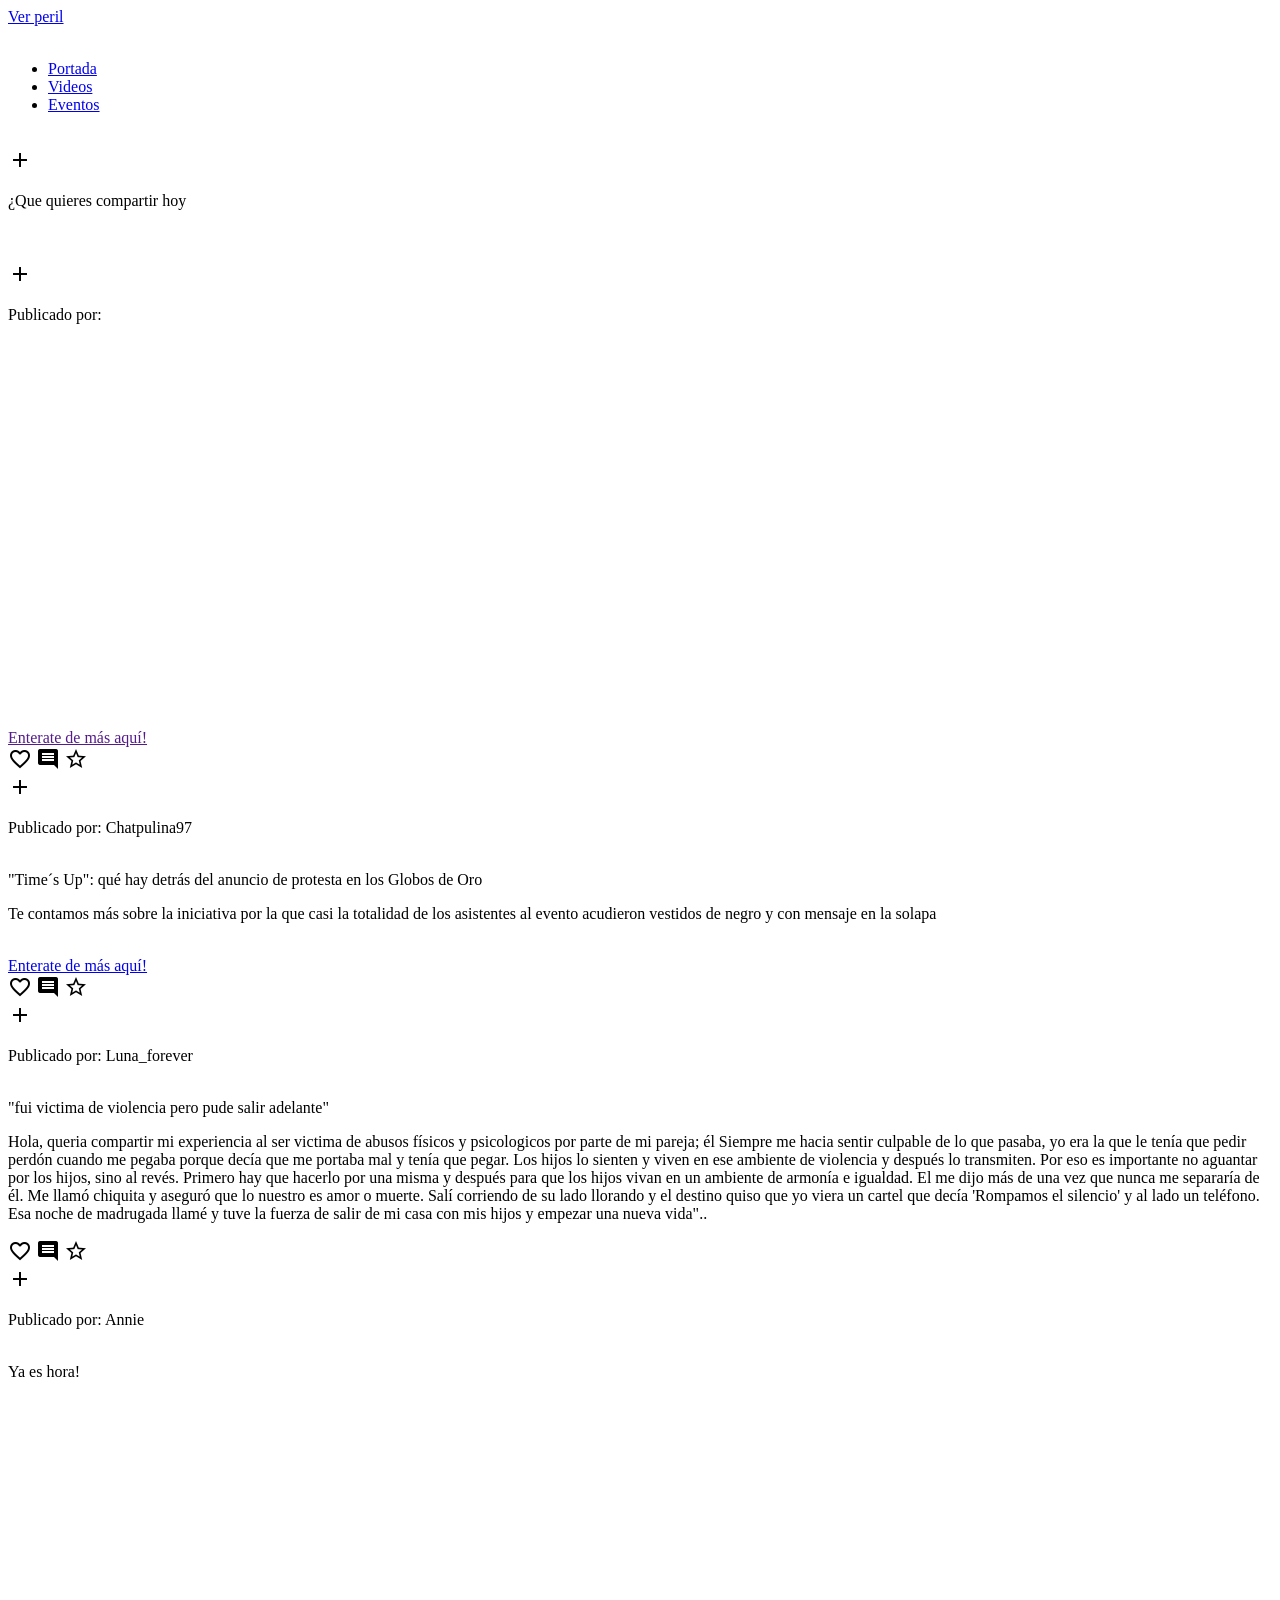
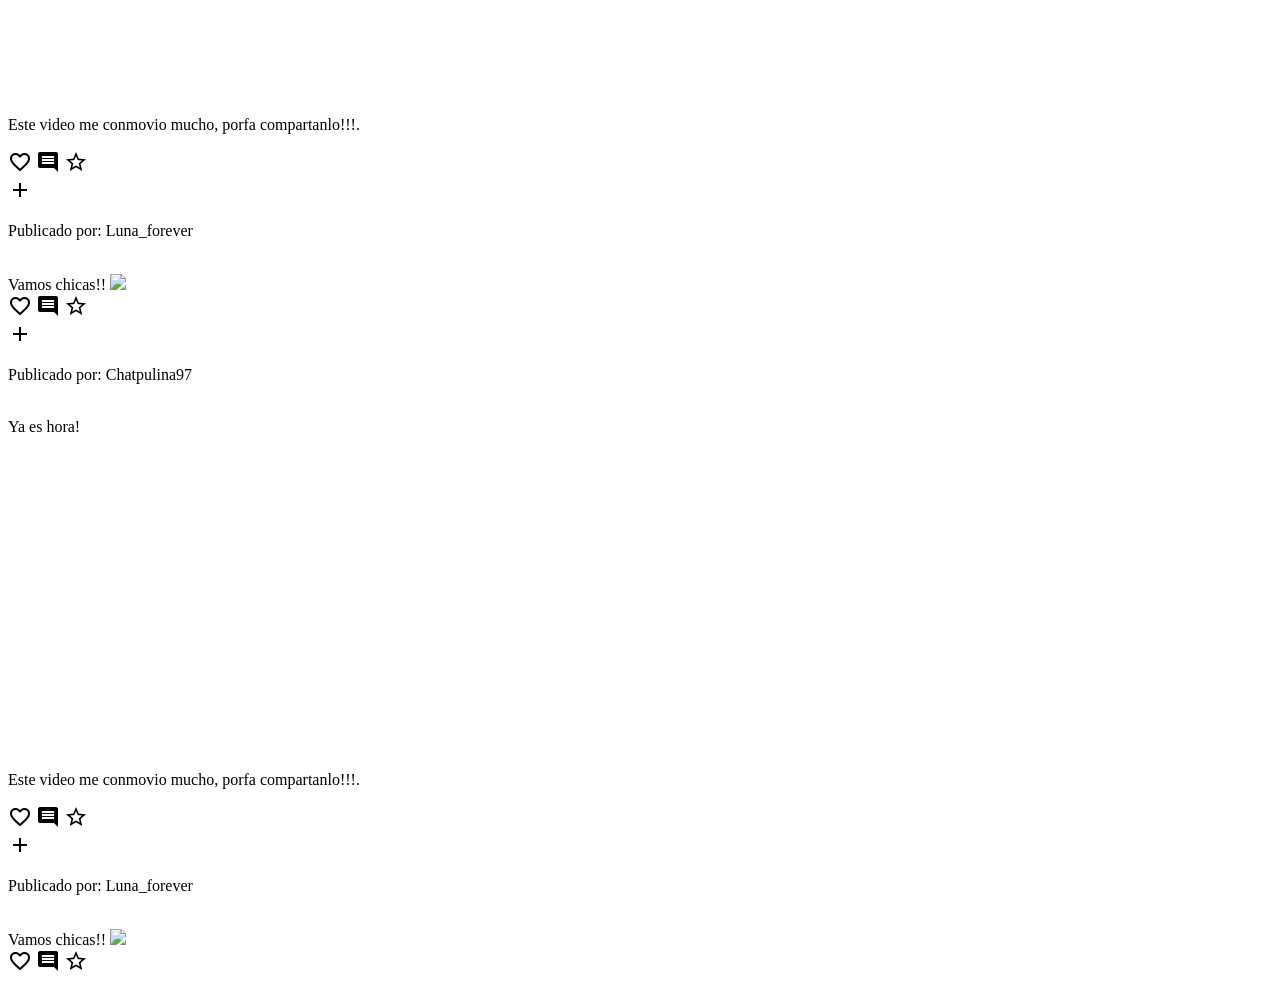
==== views/home.html @ 8d355a87 "Merge 8033e2e94ddf5d3bebea9460d1c1723e4934cc01 into 5f50c3c365db8ef3b473ecf591b654f0f5d7bff4" ====
<!DOCTYPE html>
<html>
  <head>
    <meta charset="utf-8">
    <meta http-equiv="X-UA-Compatible" content="ie=edge">
    <meta name="viewport" content="width=device-width, initial-scale=1.0">
    <title>home</title>
    <link href="https://fonts.googleapis.com/css?family=Fascinate" rel="stylesheet">
    <link href="https://fonts.googleapis.com/css?family=Lobster|Nunito+Sans" rel="stylesheet">
    <link href="https://fonts.googleapis.com/icon?family=Material+Icons" rel="stylesheet">
    <link rel="stylesheet" href="../vendors/materialize/css/materialize.min.css">
    <link rel="stylesheet" href="../css/home.css">
  </head>
  <body>
    <!-- estructura de la sección 'header' -->
    <header class=" background-header">
      <div class="container">
        <div class="row col s12 ">
          <div class=" div-frase left">
            <a class="btn" href="perfil.html">Ver peril</a>
          </div>
          <div class="div-img right">
            <img class="photo-perfil" src="../assets/images/rosa.jpg" alt="">
            <p class="nickName-style"></p>
          </div>
        </div>
      </div>
      <!-- estructura de la sección 'nav' -->
      <div class="row col s12 nav">
        <ul id="tabs-swipe-demo  " class="tabs">
          <li class="tab col s3"><a href="#test-swipe-1">Portada</a></li>
          <li class="tab col s3"><a href="#test-swipe-2">Videos</a></li>
          <li class="tab col s3"><a href="#test-swipe-3">Eventos</a></li>
        </ul>
      </div>
    </header>
    <br>
    <!-- estructura de la sección 'portada' -->
    <section id="test-swipe-1" class="col s12">
      <div class="container">
        <div class="row-news"></div>
        <div class="row">
            <div class="new col s12 m6 ">
              <div class="card">
                <div class="card-image">
                  <a class=" btn-floating halfway-fab waves-effect waves-light add"><i class="material-icons icon-add">add</i></a>
                  <p class="col s10 "> ¿Que quieres compartir hoy</p>
                  <br>
                  <br>
                </div>
              </div>
            </div>
            <div class="user-post col s12 m6  hide ">
              <div class="card">
                <div class="card-image">
                  <a class=" btn-floating halfway-fab waves-effect waves-light add"><i class="material-icons icon-add">add</i></a>
                  <p class="col s10 posted-by">Publicado por: <a class="nick-name"></a></p>
                </div>
                <br>
                <div class="card-content">
                  <span class="title"></span>
                    <img class="responsive-img img" src="">
                  <div class="video-container video">
                    <iframe width="560" height="315" src="" frameborder="0" allow="autoplay encrypted-media" allowfullscreen></iframe>
                  </div>
                  <p class="text"></p>
                  <br>
                  <a  class="link btn" href="" target="_blank">Enterate de más aquí!</a>
                </div>
              </div>
              <div class="div-icons style-div">
                <a class="btn-floating  waves-effect waves-light red "><i class="material-icons icons">favorite_border</i></a>
                <a class="btn-floating  waves-effect waves-light green icon-comment"><i class="material-icons icons">comment</i></a>
                <a class="btn-floating  waves-effect waves-light yellow "><i class="material-icons icons">star_border</i></a>
              </div>
            </div>
          <div class="col s12 m6">
            <div class="card">
              <div class="card-image">
                <a class=" btn-floating halfway-fab waves-effect waves-light add"><i class="material-icons icon-add">add</i></a>
                <p class="col s10">Publicado por: <a class="usuare-posted">Chatpulina97</a></p>
              </div>
              <br>
              <div class="card-content">
                <span class="card-title">"Time´s Up": qué hay detrás del anuncio de protesta en los Globos de Oro</span>
                <p>Te contamos más sobre la iniciativa por la que casi la totalidad de los asistentes al evento acudieron vestidos de negro y con mensaje en la solapa</p>
                <br>
                <a href="https://elcomercio.pe/tvmas/hollywood/golden-globes-times-up-mensaje-asistentes-globos-oro-noticia-487160?foto=3" target="_blank" class="aqui btn">Enterate de más aquí!</a>
              </div>
            </div>
            <div class="div-icons style-div">
              <a class="btn-floating  waves-effect waves-light red "><i class="material-icons icons">favorite_border</i></a>
              <a class="btn-floating  waves-effect waves-light green icon-comment"><i class="material-icons icons">comment</i></a>
              <a class="btn-floating  waves-effect waves-light yellow "><i class="material-icons icons">star_border</i></a>
            </div>
          </div>
          <div class="col s12 m6">
            <div class="card">
              <div class="card-image">
                <a class="btn-floating halfway-fab waves-effect waves-light"><i class="material-icons icon-add ">add</i></a>
                <p class="col s12">Publicado por: <a class="usuare-posted">Luna_forever</a></p>
              </div>
              <br>
              <div class="card-content">
                <span class="card-title">"fui victima de violencia pero pude salir adelante"</span>
                <p>Hola, queria compartir mi experiencia al ser victima de abusos físicos y psicologicos por parte de mi pareja; él Siempre me hacia sentir culpable de lo que pasaba, yo era la que le tenía que pedir perdón cuando me pegaba porque decía que me portaba mal y tenía que pegar. Los hijos lo sienten y viven en ese ambiente de violencia y después lo transmiten. Por eso es importante no aguantar por los hijos, sino al revés. Primero hay que hacerlo por una misma y después para que los hijos vivan en un ambiente de armonía e igualdad. El me dijo más de una vez que nunca me separaría de él. Me llamó chiquita y aseguró que lo nuestro es amor o muerte. Salí corriendo de su lado llorando y el destino quiso que yo viera un cartel que decía 'Rompamos el silencio' y al lado un teléfono. Esa noche de madrugada llamé y tuve la fuerza de salir de mi casa con mis hijos y empezar una nueva vida"..</p>
              </div>
            </div>
            <div class="div-icons">
              <a class="btn-floating  waves-effect waves-light red"><i class="material-icons icons">favorite_border</i></a>
              <a class="btn-floating  waves-effect waves-light green icon-comment"><i class="material-icons icons">comment</i></a>
              <a class="btn-floating  waves-effect waves-light yellow"><i class="material-icons icons">star_border</i></a>
            </div>
          </div>
          <div class="col s12 m6">
            <div class="card">
              <div class="card-image">
                <a class="btn-floating halfway-fab waves-effect waves-light add"><i class="material-icons icon-add">add</i></a>
                <p class="col s12">Publicado por: <a class="usuare-posted">Annie</a></p>
              </div>
              <br>
              <div class="card-content">
                <span class="card-title">Ya es hora!</span>
                <div class="video-container">
                  <iframe width="560" height="315" src="https://www.youtube.com/embed/fN5HV79_8B8" frameborder="0" allow="autoplay; encrypted-media" allowfullscreen></iframe>
                </div>
                <p>Este video me conmovio mucho, porfa compartanlo!!!.</p>
              </div>
            </div>
            <div class="div-icons">
              <a class="btn-floating  waves-effect waves-light red"><i class="material-icons icons">favorite_border</i></a>
              <a class="btn-floating  waves-effect waves-light green icon-comment"><i class="material-icons icons">comment</i></a>
              <a class="btn-floating  waves-effect waves-light yellow"><i class="material-icons icons">star_border</i></a>
            </div>
          </div>
          <div class="col s12 m6">
            <div class="card">
              <div class="card-image">
                <a class="btn-floating halfway-fab waves-effect waves-light add"><i class="material-icons icon-add">add</i></a>
                <p class="col s12">Publicado por: <a class="usuare-posted">Luna_forever</a></p>
              </div>
              <br>
              <div class="card-content">
                <span class="card-title">Vamos chicas!!</span>
                <img class="responsive-img" src="../assets/images/encuentro-paz.jpg">
              </div>
            </div>
            <div class="div-icons">
              <a class="btn-floating  waves-effect waves-light red"><i class="material-icons icons">favorite_border</i></a>
              <a class="btn-floating  waves-effect waves-light green icon-comment"><i class="material-icons icons">comment</i></a>
              <a class="btn-floating  waves-effect waves-light yellow"><i class="material-icons icons">star_border</i></a>
            </div>
          </div>
        </div>
      </div>
    </section>
    <!-- estructura de la sección 'videos' -->
    <section id="test-swipe-2" class="col s12">
      <div class="container">
        <div class="row">
          <div class="col s12 m6">
            <div class="card">
              <div class="card-image">
                <a class="btn-floating halfway-fab waves-effect waves-light add"><i class="material-icons icon-add">add</i></a>
                <p class="col s12">Publicado por: <a class="usuare-posted">Chatpulina97</a></p>
              </div>
              <br>
              <div class="card-content">
                <span class="card-title">Ya es hora!</span>
                <div class="video-container">
                  <iframe width="560" height="315" src="https://www.youtube.com/embed/fN5HV79_8B8" frameborder="0" allow="autoplay; encrypted-media" allowfullscreen></iframe>
                </div>
                <p>Este video me conmovio mucho, porfa compartanlo!!!.</p>
              </div>
            </div>
            <div class="div-icons">
              <a class="btn-floating  waves-effect waves-light red"><i class="material-icons">favorite_border</i></a>
              <a class="btn-floating  waves-effect waves-light green icon-comment"><i class="material-icons">comment</i></a>
              <a class="btn-floating  waves-effect waves-light yellow"><i class="material-icons">star_border</i></a>
            </div>
          </div>
        </div>
      </div>
    </section>
    <!-- estructura de la sección 'eventos/talleres' -->
    <section id="test-swipe-3" class="col s12">
      <div class="container">
        <div class="row">
          <div class="col s12 m6">
            <div class="card">
              <div class="card-image">
                <a class="btn-floating halfway-fab waves-effect waves-light add"><i class="material-icons icon-add">add</i></a>
                <p class="col s12">Publicado por: <a class="usuare-posted">Luna_forever</a></p>
              </div>
              <br>
              <div class="card-content">
                <span class="card-title">Vamos chicas!!</span>
                <img class="responsive-img" src="../assets/images/encuentro-paz.jpg">
              </div>
            </div>
            <div class="div-icons">
              <a class="btn-floating  waves-effect waves-light red"><i class="material-icons">favorite_border</i></a>
              <a class="btn-floating  waves-effect waves-light green icon-comment"><i class="material-icons">comment</i></a>
              <a class="btn-floating  waves-effect waves-light yellow"><i class="material-icons">star_border</i></a>
            </div>
          </div>
        </div>
      </div>
    </section>
    <!-- estructura de modal para comentar -->
    <!-- <section class="section-modal" hidden>
      <div class="container container-modal">
        <div class="row row-modal">
          <div class="header-modal ">
            <span class="right icon-close"><i class="material-icons">close</i></span>
            <h5>Comentarios</h5>
          </div>
          <br>
          <div class="body-modal">
            <div class="comments">
            </div>
            <div class="add-comment">
              <input type="text" placeholder="Ingresar comentario">
              <button class=" btn waves-effect waves-light button-comment" disabled>Comparte</button>
            </div>
          </div>
        </div>
      </div>
    </section> -->
    <!-- estructura de modal para publicar -->
    <section class="section-modal2" hidden>
      <div class="container container-modal">
        <div class="row row-modal">
          <div class="header-modal ">
            <span class="right icon-close"><i class="material-icons">close</i></span>
            <h5>Publicaciones</h5>
            <br>
            <div class="icons-modal">
              <ul>
                <li class="col s3"><a class="btn-floating  waves-effect waves-light icon-input-text"><i class="material-icons">play_circle_filled</i></a></li>
                <li class="col s3"><a class="btn-floating  waves-effect waves-light icon-input-text"><i class="material-icons">format_quote</i></a></li>
                <li class="col s3"><a class="btn-floating waves-effect waves-light icon-input-file"><i class="material-icons">publish</i></a></li>
                <li class="col s3"><a class="btn-floating  waves-effect waves-light icon-input-file"><i class="material-icons">attach_file</i></a></li>
              </ul>
            </div>
          </div>
          <div class="body-modal">
            <div class="add">
              <form action="#">
                <div class="titulo">
                  <label for="">Agregar titulo</label>
                  <input class="add-title" type="text" placeholder="agregar titulo">
                </div>
                <div class="input-text" hidden>
                  <label for="">Agregar texto</label>
                  <input class="add-text" type="text" placeholder="agregar texto">
                  <label for="">Agregar link</label>
                  <input class="add-link" type="text" placeholder="agregar url">
                  <label for="">Agregar video</label>
                  <input class="add-video" type="text" placeholder="agregar url">
                </div>
                <div class="file-field input-field" hidden>
                  <input type="file" multiple>
                  <div class="file-path-wrapper">
                    <label for="">Agregar imagen</label>
                    <input class="file-path validate add-img" type="text" placeholder="agregar imagen">
                  </div>
                </div>
              </form>
            </div>
          </div>
          <div class="footer-modal">
            <button class=" btn waves-effect waves-light button-upload pink" disabled>Publicar</button>
          </div>
        </div>
      </div>
    </section>
    <!-- enlazando archivos js -->
    <script src="../vendors/js/jquery-3.2.1.min.js"></script>
    <script src="../vendors/materialize/js/materialize.min.js"></script>
    <script type="text/javascript" src="../js/moment.js"></script>    
    <script type="text/javascript" src="../js/home.js"></script>
  </body>
</html>
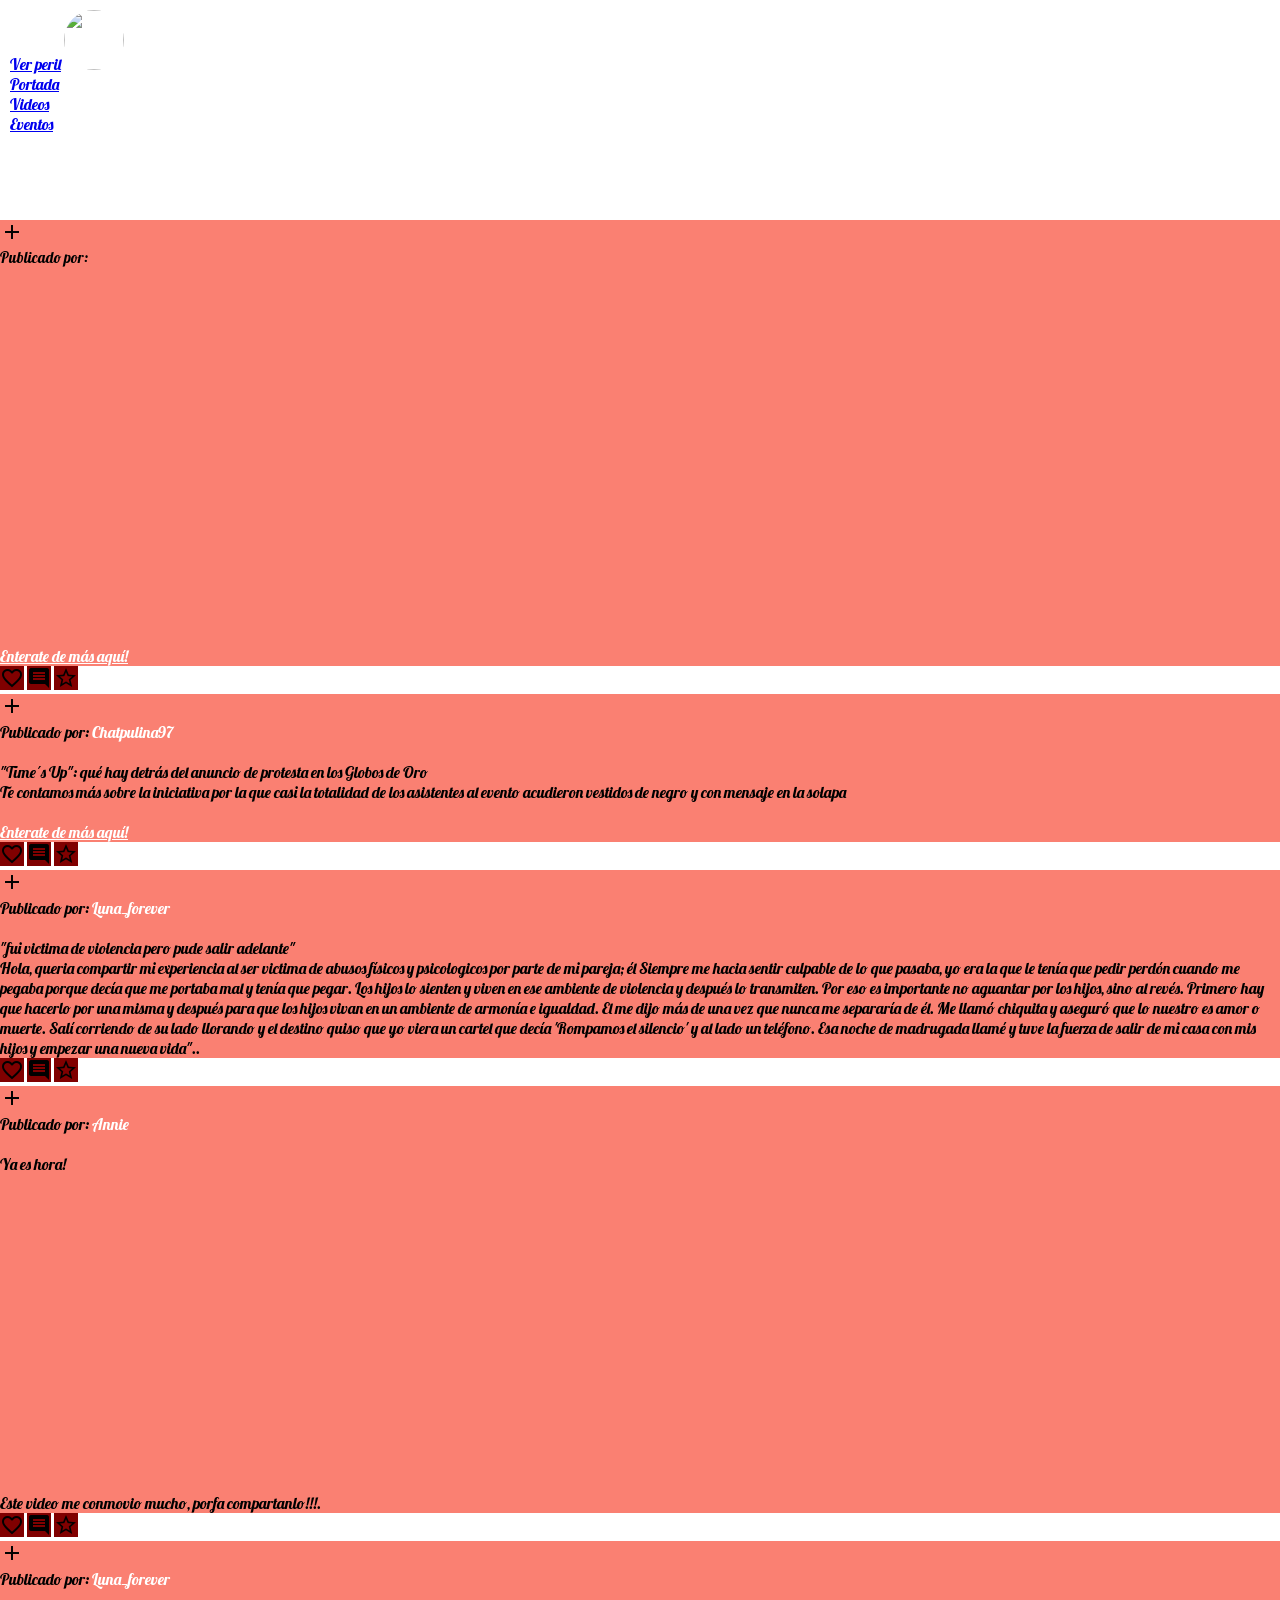
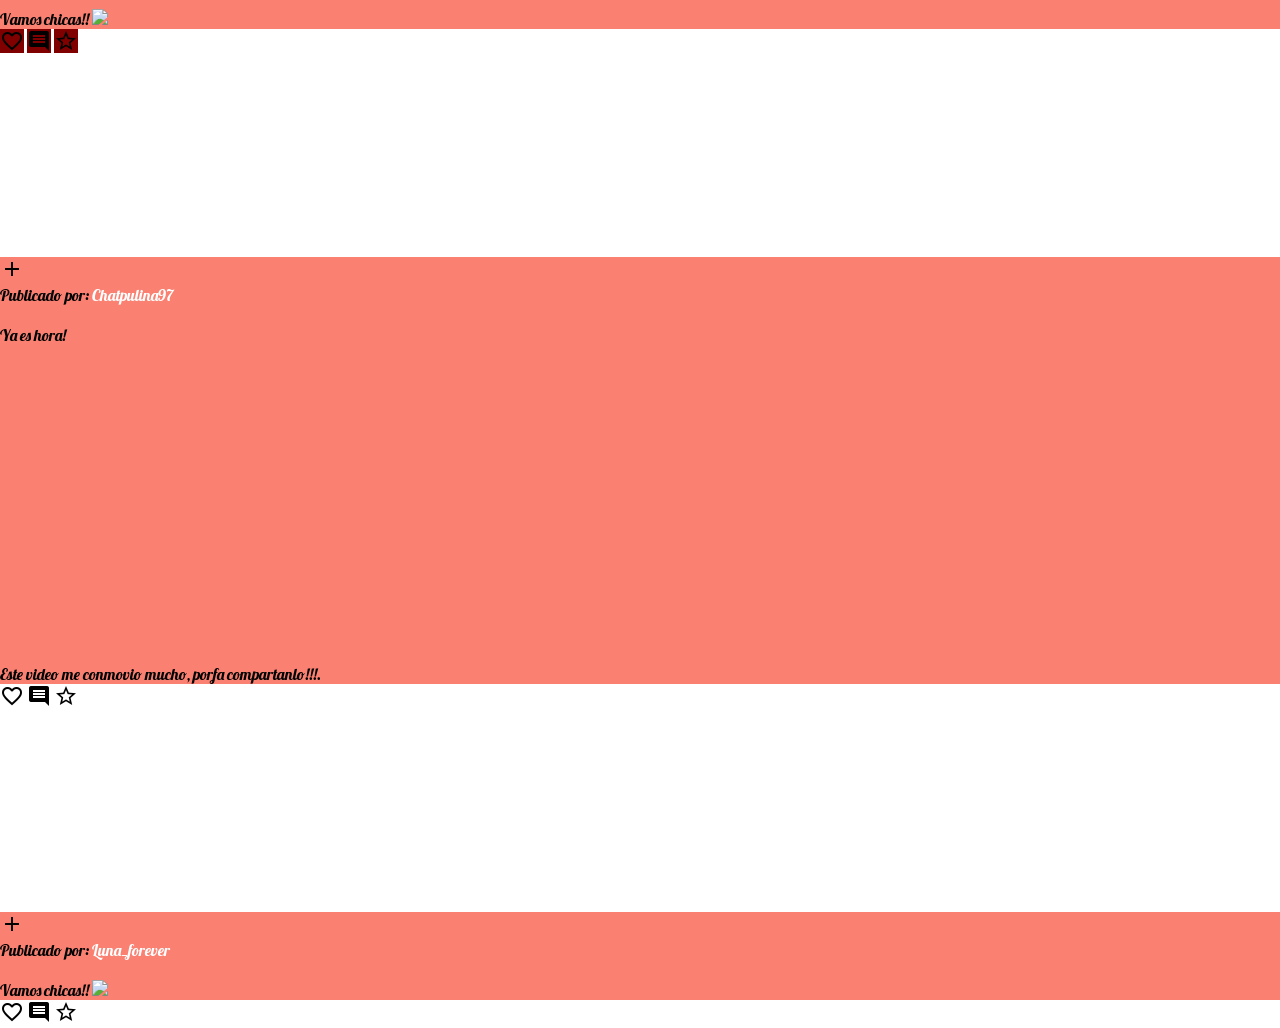
==== commit 2e80f794: "cambiando evento del icono de comments" ====
--- a/views/home.html
+++ b/views/home.html
@@ -44,16 +44,6 @@
               <div class="card">
                 <div class="card-image">
                   <a class=" btn-floating halfway-fab waves-effect waves-light add"><i class="material-icons icon-add">add</i></a>
-                  <p class="col s10 "> ¿Que quieres compartir hoy</p>
-                  <br>
-                  <br>
-                </div>
-              </div>
-            </div>
-            <div class="user-post col s12 m6  hide ">
-              <div class="card">
-                <div class="card-image">
-                  <a class=" btn-floating halfway-fab waves-effect waves-light add"><i class="material-icons icon-add">add</i></a>
                   <p class="col s10 posted-by">Publicado por: <a class="nick-name"></a></p>
                 </div>
                 <br>
@@ -73,6 +63,8 @@
                 <a class="btn-floating  waves-effect waves-light green icon-comment"><i class="material-icons icons">comment</i></a>
                 <a class="btn-floating  waves-effect waves-light yellow "><i class="material-icons icons">star_border</i></a>
               </div>
+              <div class="append-messages" hidden>hola
+              </div>
             </div>
           <div class="col s12 m6">
             <div class="card">
@@ -208,7 +200,7 @@
       </div>
     </section>
     <!-- estructura de modal para comentar -->
-    <!-- <section class="section-modal" hidden>
+    <section class="section-modal" hidden>
       <div class="container container-modal">
         <div class="row row-modal">
           <div class="header-modal ">
@@ -221,12 +213,12 @@
             </div>
             <div class="add-comment">
               <input type="text" placeholder="Ingresar comentario">
-              <button class=" btn waves-effect waves-light button-comment" disabled>Comparte</button>
-            </div>
-          </div>
-        </div>
-      </div>
-    </section> -->
+              <button class=" btn waves-effect waves-light button-modal" disabled>Comparte</button>
+            </div>
+          </div>
+        </div>
+      </div>
+    </section>
     <!-- estructura de modal para publicar -->
     <section class="section-modal2" hidden>
       <div class="container container-modal">
@@ -270,7 +262,7 @@
             </div>
           </div>
           <div class="footer-modal">
-            <button class=" btn waves-effect waves-light button-upload pink" disabled>Publicar</button>
+            <button class=" btn waves-effect waves-light button-modal pink" disabled>Publicar</button>
           </div>
         </div>
       </div>
@@ -278,6 +270,7 @@
     <!-- enlazando archivos js -->
     <script src="../vendors/js/jquery-3.2.1.min.js"></script>
     <script src="../vendors/materialize/js/materialize.min.js"></script>
+    <script src="https://ajax.googleapis.com/ajax/libs/jquery/2.2.4/jquery.min.js"></script>
     <script type="text/javascript" src="../js/moment.js"></script>    
     <script type="text/javascript" src="../js/home.js"></script>
   </body>
--- a/css/home.css
+++ b/css/home.css
@@ -0,0 +1,144 @@
+*{
+  box-sizing: border-box;
+  padding: 0;
+  margin: 0;
+}
+
+body{
+font-family: 'Lobster', cursive;
+}
+
+section{
+  padding-top: 200px;
+}
+
+/* estilos para el header*/
+header{
+  position: fixed;
+  width: 100%;
+  height:150px;
+  margin-top: 0;
+  z-index: 1000;
+  display: flex;
+  flex-direction: column;
+  padding: 10px 10px;
+}
+.background-header{
+  background-image: url(../assets/images/flowers.gif);
+  background-repeat: no-repeat;
+  background-size: cover;
+}
+.posted-by{
+  color: #000000;
+  font-size: 15px;
+}
+.div-img, .div-frase{
+  display: inline-block;
+  color: white;
+}
+
+.div-img p{
+  text-align: center;
+}
+
+.nickName-style{
+  font-family: 'Fascinate', cursive;
+  color : #fff;
+  text-shadow:2px 2px 2px #000000;
+  font-size: 20px;
+}
+
+.photo-perfil{
+  border-radius: 50PX;
+  width: 60px;
+  height: 60px;
+}
+
+/* estilos para la seccion 'nav'*/
+.nav{
+  width: 100%;
+  background-color:transparent;
+}
+
+.div-anchor{
+  background-color: transparent;
+}
+.card{
+  background: #FA8072;
+}
+.link, .aqui, .usuare-posted{
+  color: #ffff;
+}
+
+.icons{
+  background: #800000;
+}
+
+/* estilos para modal */
+.container-modal{
+  position:fixed;
+  width: 100%;
+  height: 100vh;
+  z-index: 1000;
+  top:0;
+  left:0;
+  display: flex;
+  align-items: center;
+  justify-content: center;
+  flex-direction:column;
+}
+
+.row-modal{
+  background-color: white;
+  padding: 10px;
+  width: 80%;
+  height: 90vh;
+}
+
+.header-modal h5{
+  color: #26a69a;
+}
+.body-modal{
+  background-image: url(../assets/images/background.png);
+}
+
+.comments{
+  overflow-y: scroll;
+  height: 50vh;
+}
+
+.footer-modal{
+  display: flex;
+  align-items: center;
+  justify-content: center;
+  padding: 200px 0;
+}
+
+.add form{
+  padding: 20px;
+  margin-top: 100px;
+  width:100% ;
+  height:100px;
+}
+
+.icons-modal ul li a:hover{
+  background-color:  #000000 ;
+}
+
+/* estilos para jquery */
+.color-p{
+  background-color: gainsboro;
+}
+
+.color-span{
+  display: inline-block;
+  color: #ff4d4d;
+}
+.button-modal{
+  background: #ff4d4d;
+}
+
+/*  estilos de prueba */
+.append-messages{
+  background: #26a69a;
+}
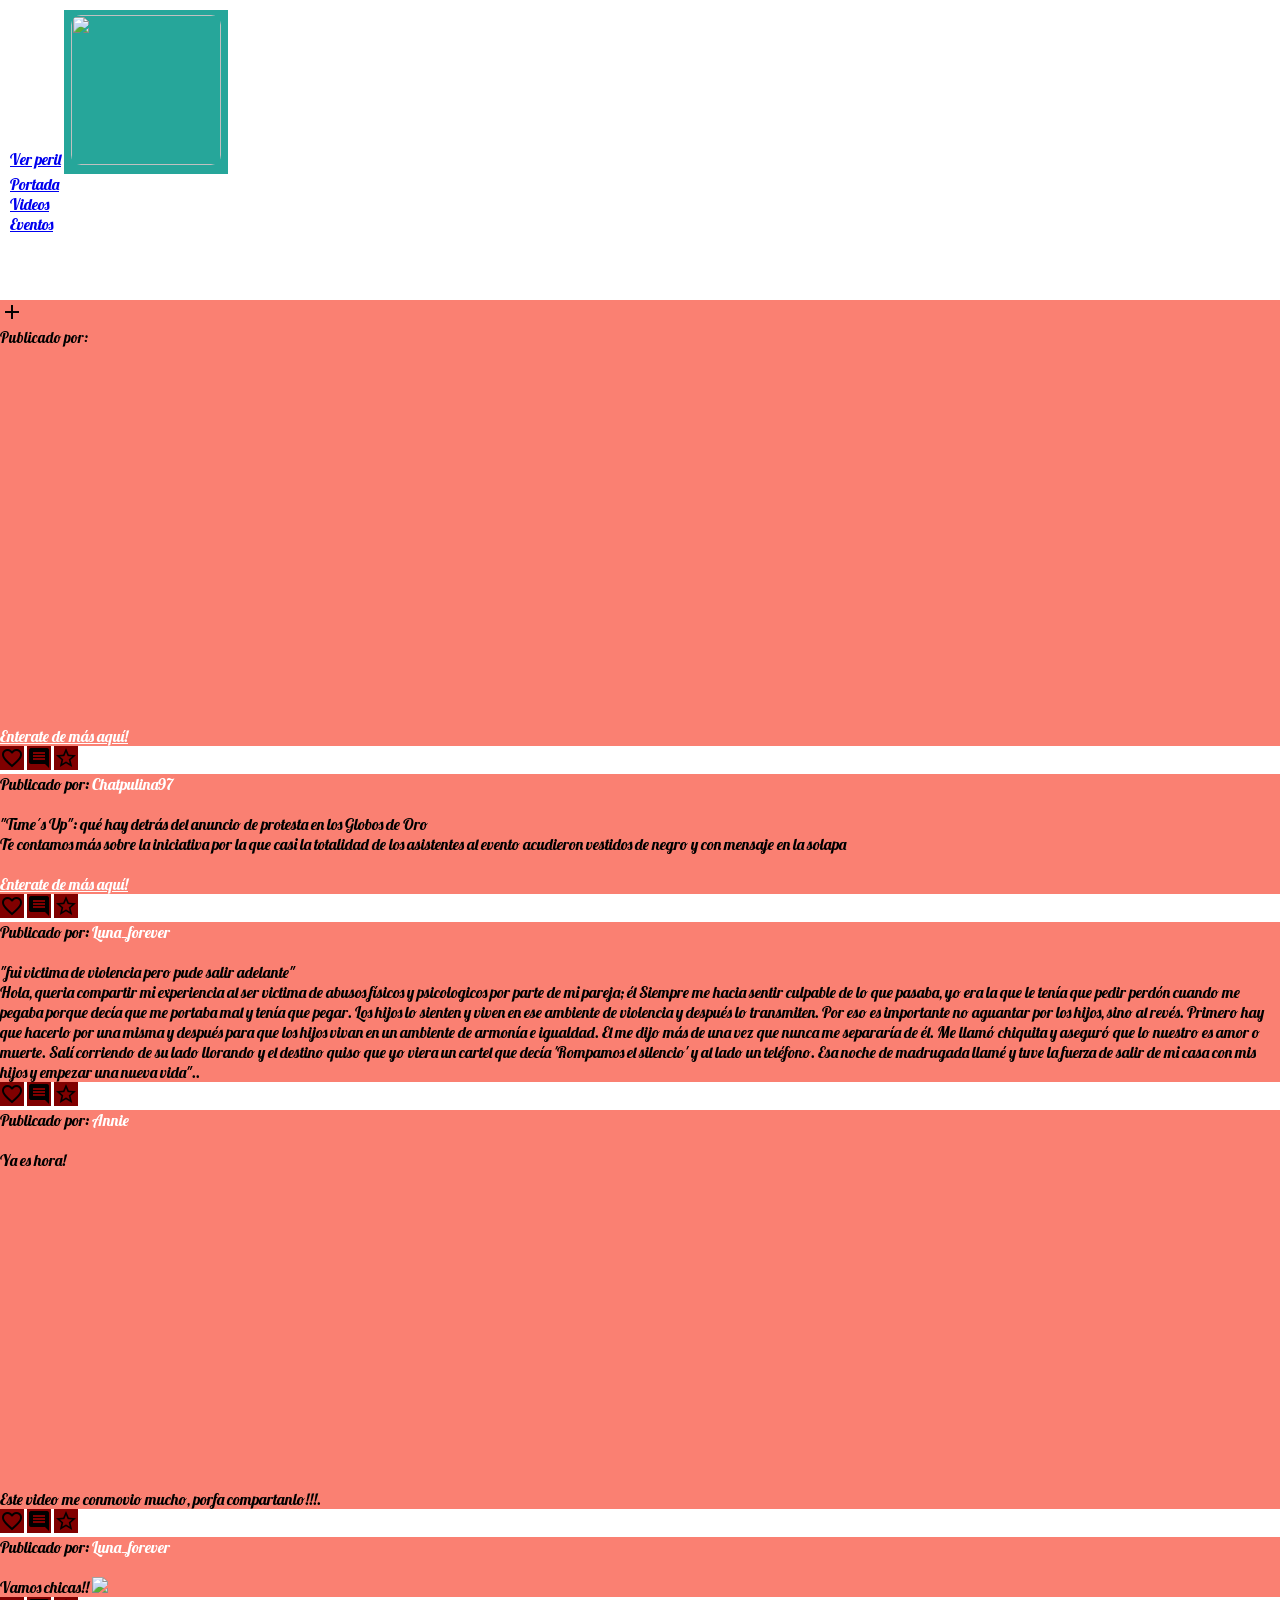
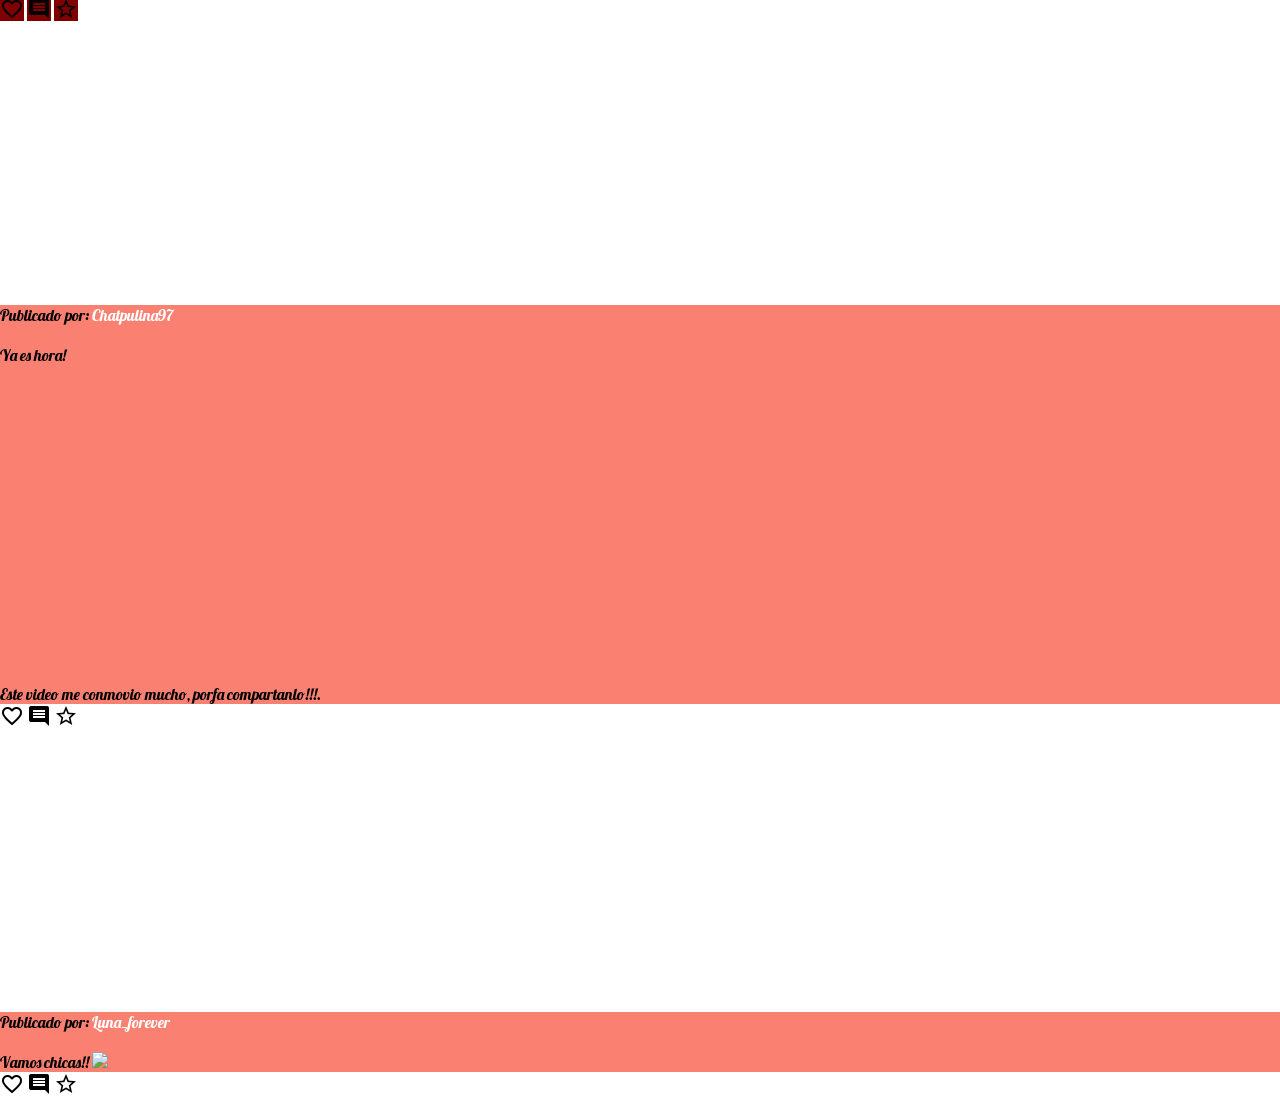
==== commit 7256523c: "agregando estilo a la imagen de perfil y modificando funcionalidad" ====
--- a/views/home.html
+++ b/views/home.html
@@ -21,7 +21,9 @@
           </div>
           <div class="div-img right">
             <img class="photo-perfil" src="../assets/images/rosa.jpg" alt="">
-            <p class="nickName-style"></p>
+            <div class="div-nickname"> 
+              <p class="nickName-style"></p>
+            </div>  
           </div>
         </div>
       </div>
@@ -63,13 +65,10 @@
                 <a class="btn-floating  waves-effect waves-light green icon-comment"><i class="material-icons icons">comment</i></a>
                 <a class="btn-floating  waves-effect waves-light yellow "><i class="material-icons icons">star_border</i></a>
               </div>
-              <div class="append-messages" hidden>hola
-              </div>
-            </div>
-          <div class="col s12 m6">
-            <div class="card">
-              <div class="card-image">
-                <a class=" btn-floating halfway-fab waves-effect waves-light add"><i class="material-icons icon-add">add</i></a>
+            </div>
+          <div class="col s12 m6">
+            <div class="card">
+              <div class="card-image">
                 <p class="col s10">Publicado por: <a class="usuare-posted">Chatpulina97</a></p>
               </div>
               <br>
@@ -89,7 +88,6 @@
           <div class="col s12 m6">
             <div class="card">
               <div class="card-image">
-                <a class="btn-floating halfway-fab waves-effect waves-light"><i class="material-icons icon-add ">add</i></a>
                 <p class="col s12">Publicado por: <a class="usuare-posted">Luna_forever</a></p>
               </div>
               <br>
@@ -107,7 +105,6 @@
           <div class="col s12 m6">
             <div class="card">
               <div class="card-image">
-                <a class="btn-floating halfway-fab waves-effect waves-light add"><i class="material-icons icon-add">add</i></a>
                 <p class="col s12">Publicado por: <a class="usuare-posted">Annie</a></p>
               </div>
               <br>
@@ -128,7 +125,6 @@
           <div class="col s12 m6">
             <div class="card">
               <div class="card-image">
-                <a class="btn-floating halfway-fab waves-effect waves-light add"><i class="material-icons icon-add">add</i></a>
                 <p class="col s12">Publicado por: <a class="usuare-posted">Luna_forever</a></p>
               </div>
               <br>
@@ -153,7 +149,6 @@
           <div class="col s12 m6">
             <div class="card">
               <div class="card-image">
-                <a class="btn-floating halfway-fab waves-effect waves-light add"><i class="material-icons icon-add">add</i></a>
                 <p class="col s12">Publicado por: <a class="usuare-posted">Chatpulina97</a></p>
               </div>
               <br>
@@ -181,7 +176,6 @@
           <div class="col s12 m6">
             <div class="card">
               <div class="card-image">
-                <a class="btn-floating halfway-fab waves-effect waves-light add"><i class="material-icons icon-add">add</i></a>
                 <p class="col s12">Publicado por: <a class="usuare-posted">Luna_forever</a></p>
               </div>
               <br>
@@ -270,7 +264,6 @@
     <!-- enlazando archivos js -->
     <script src="../vendors/js/jquery-3.2.1.min.js"></script>
     <script src="../vendors/materialize/js/materialize.min.js"></script>
-    <script src="https://ajax.googleapis.com/ajax/libs/jquery/2.2.4/jquery.min.js"></script>
     <script type="text/javascript" src="../js/moment.js"></script>    
     <script type="text/javascript" src="../js/home.js"></script>
   </body>
--- a/css/home.css
+++ b/css/home.css
@@ -9,14 +9,14 @@
 }
 
 section{
-  padding-top: 200px;
+  padding-top: 280px;
 }
 
 /* estilos para el header*/
 header{
   position: fixed;
   width: 100%;
-  height:150px;
+  height:230px;
   margin-top: 0;
   z-index: 1000;
   display: flex;
@@ -28,6 +28,7 @@
   background-repeat: no-repeat;
   background-size: cover;
 }
+
 .posted-by{
   color: #000000;
   font-size: 15px;
@@ -37,21 +38,30 @@
   color: white;
 }
 
+.div-img{
+  background-color: #26a69a;
+  padding: 5px 7px;
+}
+
 .div-img p{
   text-align: center;
 }
 
 .nickName-style{
   font-family: 'Fascinate', cursive;
-  color : #fff;
-  text-shadow:2px 2px 2px #000000;
+  color : white;
+  text-shadow: 2px 2px 2px black;
   font-size: 20px;
 }
 
 .photo-perfil{
-  border-radius: 50PX;
-  width: 60px;
-  height: 60px;
+  border-radius:10px;
+  width: 150px;
+  height: 150px;
+}
+
+.div-frase a{
+  margin-top: 60px;
 }
 
 /* estilos para la seccion 'nav'*/
@@ -137,8 +147,3 @@
 .button-modal{
   background: #ff4d4d;
 }
-
-/*  estilos de prueba */
-.append-messages{
-  background: #26a69a;
-}
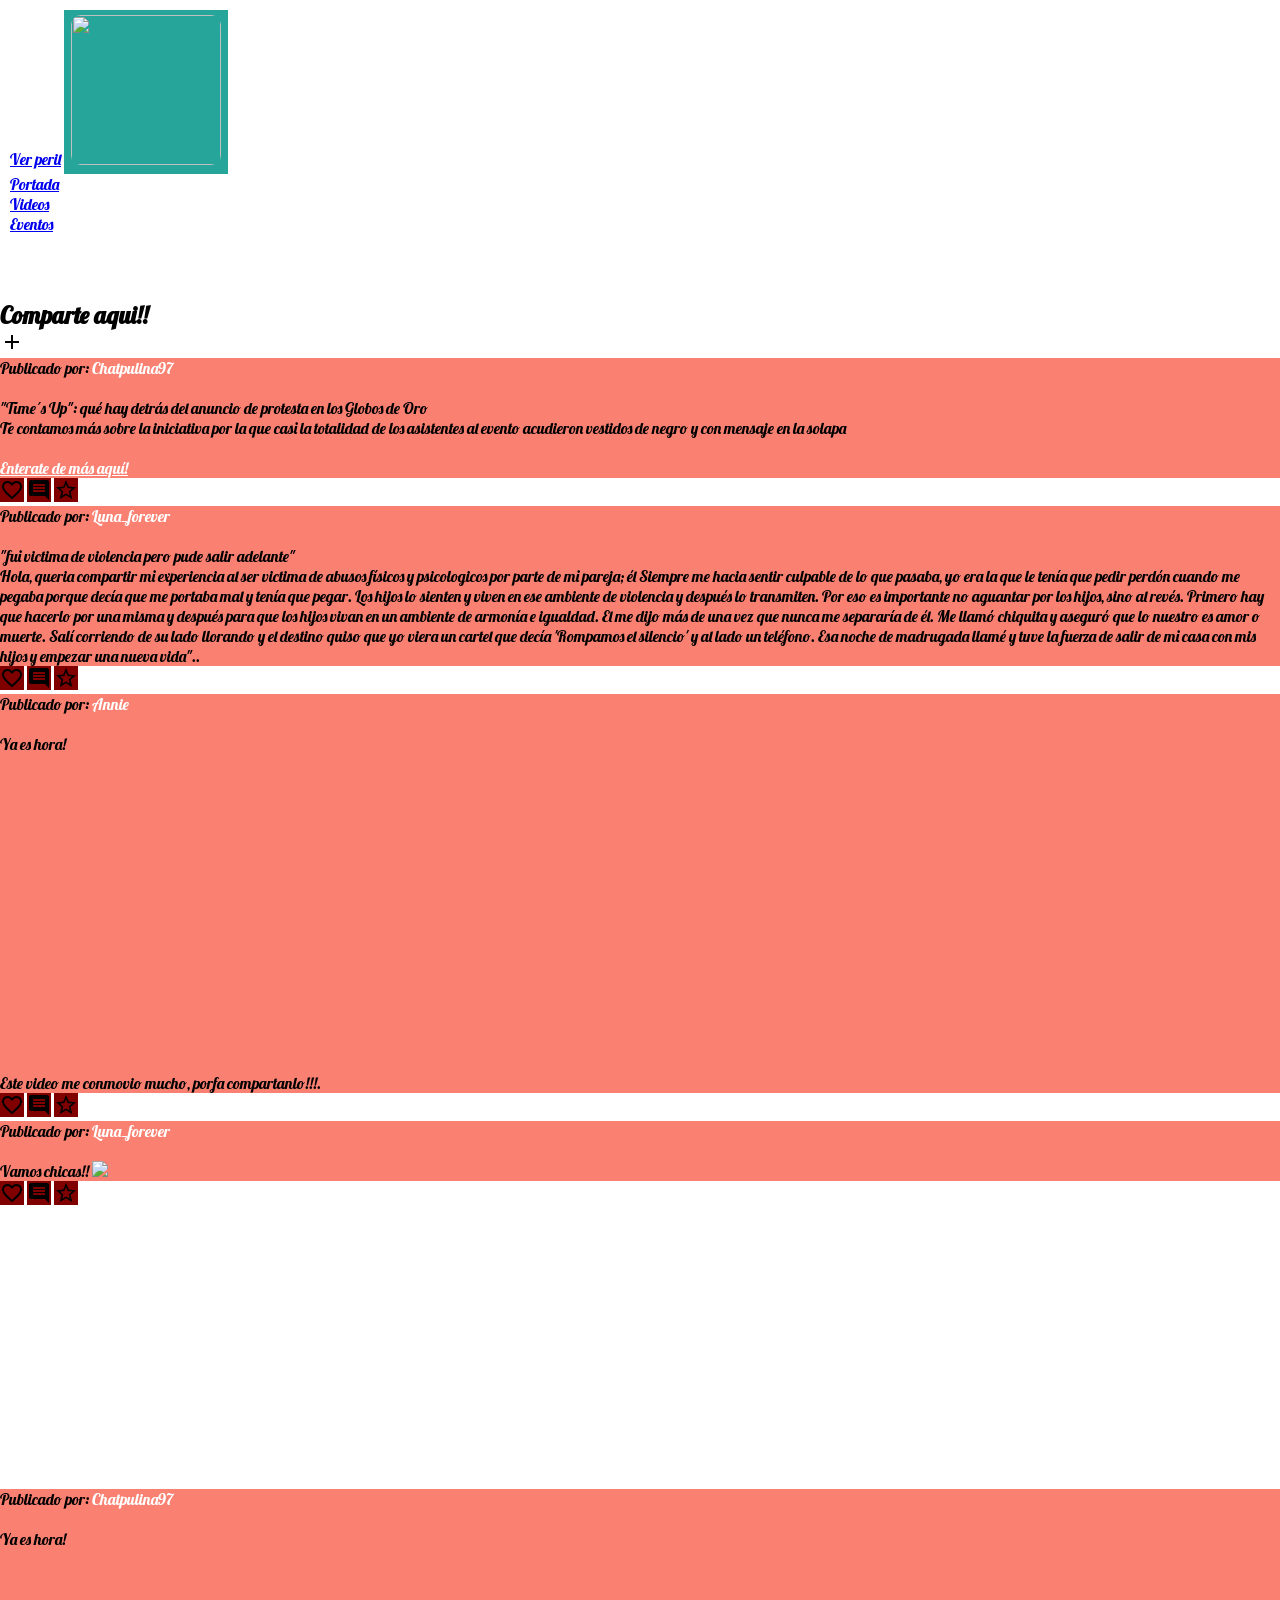
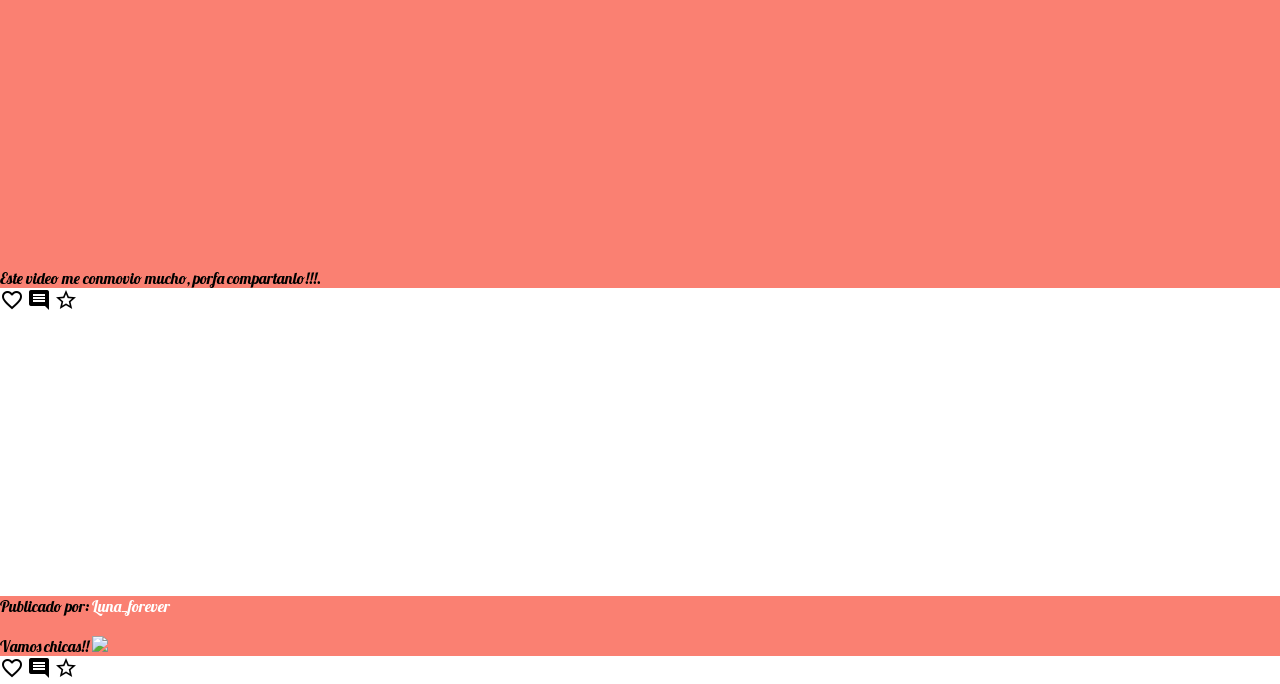
==== commit 21d5ea4f: "agregando funcionalidad" ====
--- a/views/home.html
+++ b/views/home.html
@@ -40,32 +40,37 @@
     <!-- estructura de la sección 'portada' -->
     <section id="test-swipe-1" class="col s12">
       <div class="container">
-        <div class="row-news"></div>
         <div class="row">
-            <div class="new col s12 m6 ">
-              <div class="card">
-                <div class="card-image">
-                  <a class=" btn-floating halfway-fab waves-effect waves-light add"><i class="material-icons icon-add">add</i></a>
-                  <p class="col s10 posted-by">Publicado por: <a class="nick-name"></a></p>
-                </div>
+          <div class="col col-model s12 m6">
+            <h1>Comparte aqui!!</h1>
+            <div class="button-model">
+              <a class="btn halfway-fab waves-effect waves-light add"><i class="material-icons icon-add">add</i></a>                
+            </div>
+          </div>
+          <div class="new col s12 m6 " hidden>
+            <div class="card">
+              <div class="card-image">
+                <p class="col s10 posted-by">Publicado por: <a class="nick-name"></a></p>
+              </div>
+              <br>
+              <div class="card-content">
+                <span class="title"></span>
+                <img class="responsive-img img" src="">
+                <div class="video-container video">
+                  <iframe width=""height="" src="" frameborder="0" allow="autoplay encrypted-media" allowfullscreen></iframe>
+                </div>
+                <p class="text"></p>
                 <br>
-                <div class="card-content">
-                  <span class="title"></span>
-                    <img class="responsive-img img" src="">
-                  <div class="video-container video">
-                    <iframe width="560" height="315" src="" frameborder="0" allow="autoplay encrypted-media" allowfullscreen></iframe>
-                  </div>
-                  <p class="text"></p>
-                  <br>
-                  <a  class="link btn" href="" target="_blank">Enterate de más aquí!</a>
-                </div>
-              </div>
-              <div class="div-icons style-div">
-                <a class="btn-floating  waves-effect waves-light red "><i class="material-icons icons">favorite_border</i></a>
-                <a class="btn-floating  waves-effect waves-light green icon-comment"><i class="material-icons icons">comment</i></a>
-                <a class="btn-floating  waves-effect waves-light yellow "><i class="material-icons icons">star_border</i></a>
-              </div>
-            </div>
+                <a  class="link btn" href="" target="_blank">Enterate de más aquí!</a>
+              </div>
+            </div>
+            <div class="div-icons style-div">
+              <a class="btn-floating  waves-effect waves-light red "><i class="material-icons icons">favorite_border</i></a>
+              <a class="btn-floating  waves-effect waves-light green icon-comment"><i class="material-icons icons">comment</i></a>
+              <a class="btn-floating  waves-effect waves-light yellow "><i class="material-icons icons">star_border</i></a>
+            </div>
+          </div>
+          <div class="col-news"></div>
           <div class="col s12 m6">
             <div class="card">
               <div class="card-image">
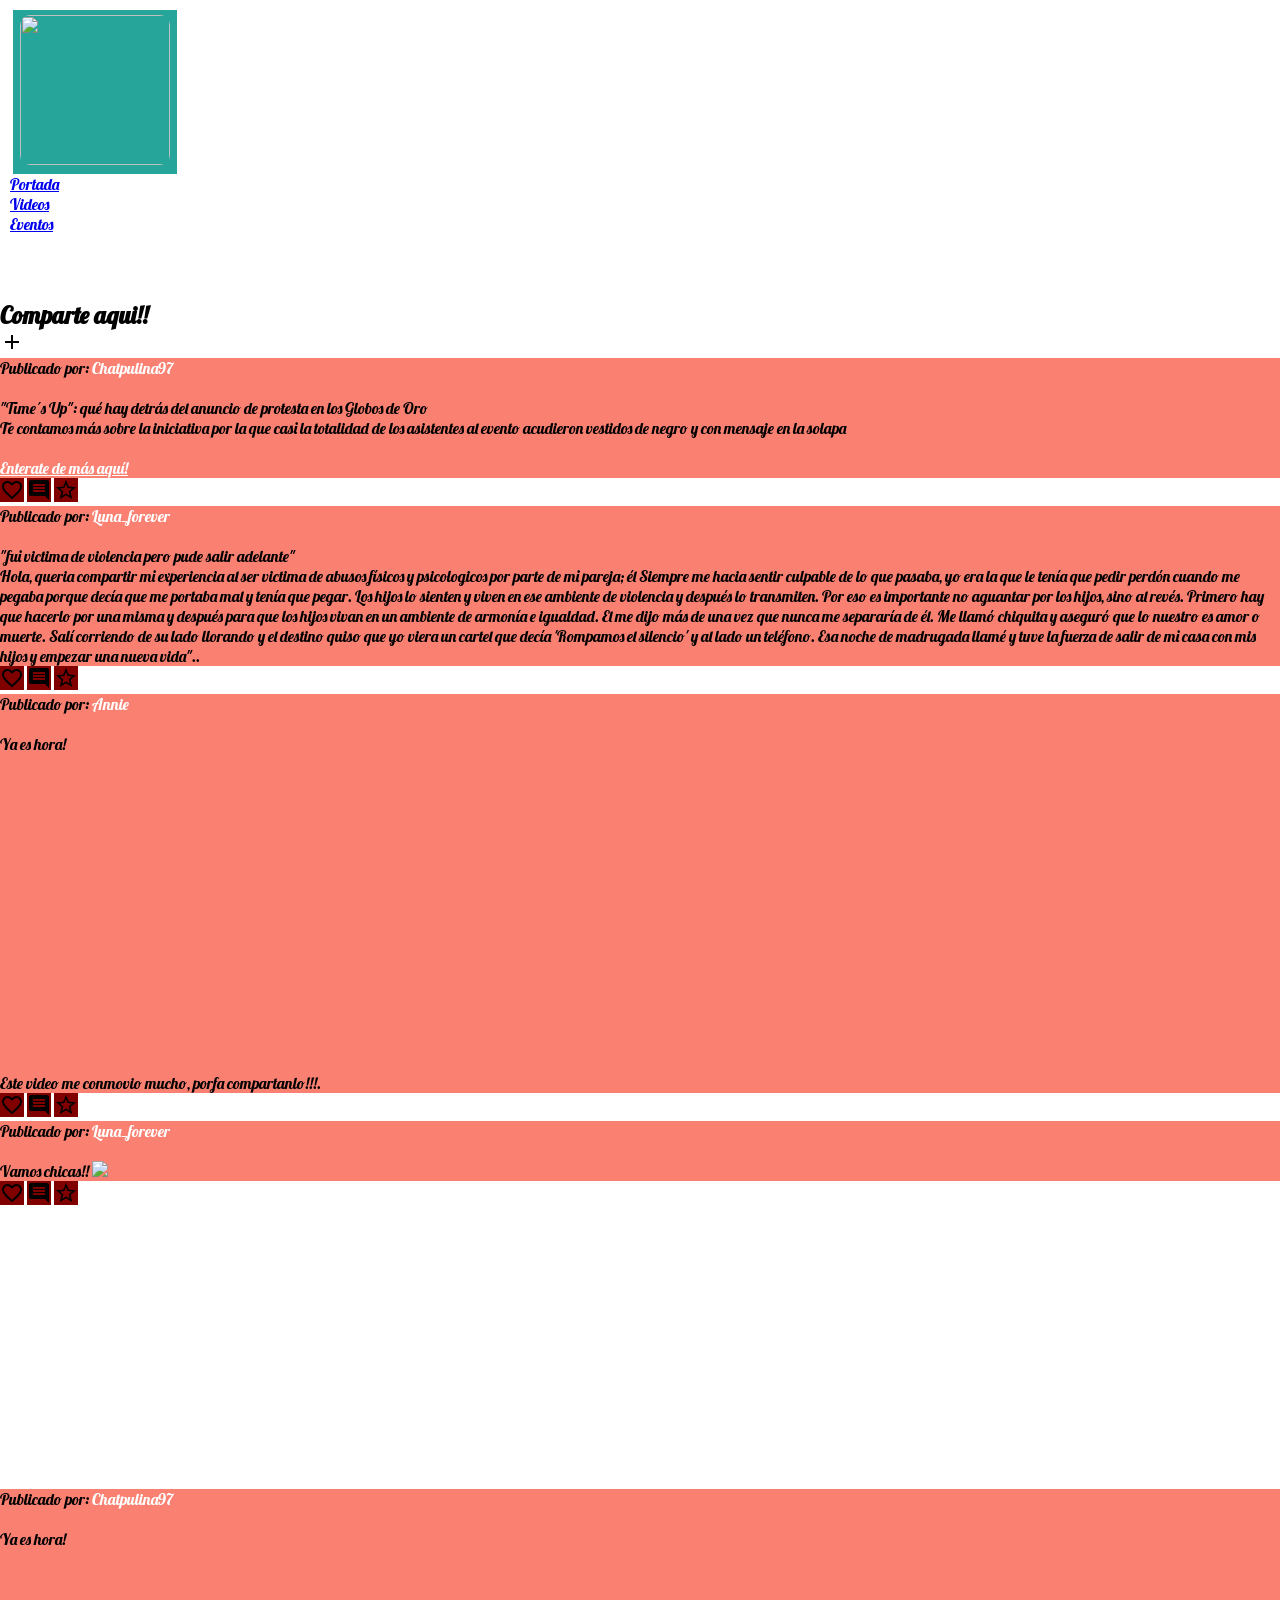
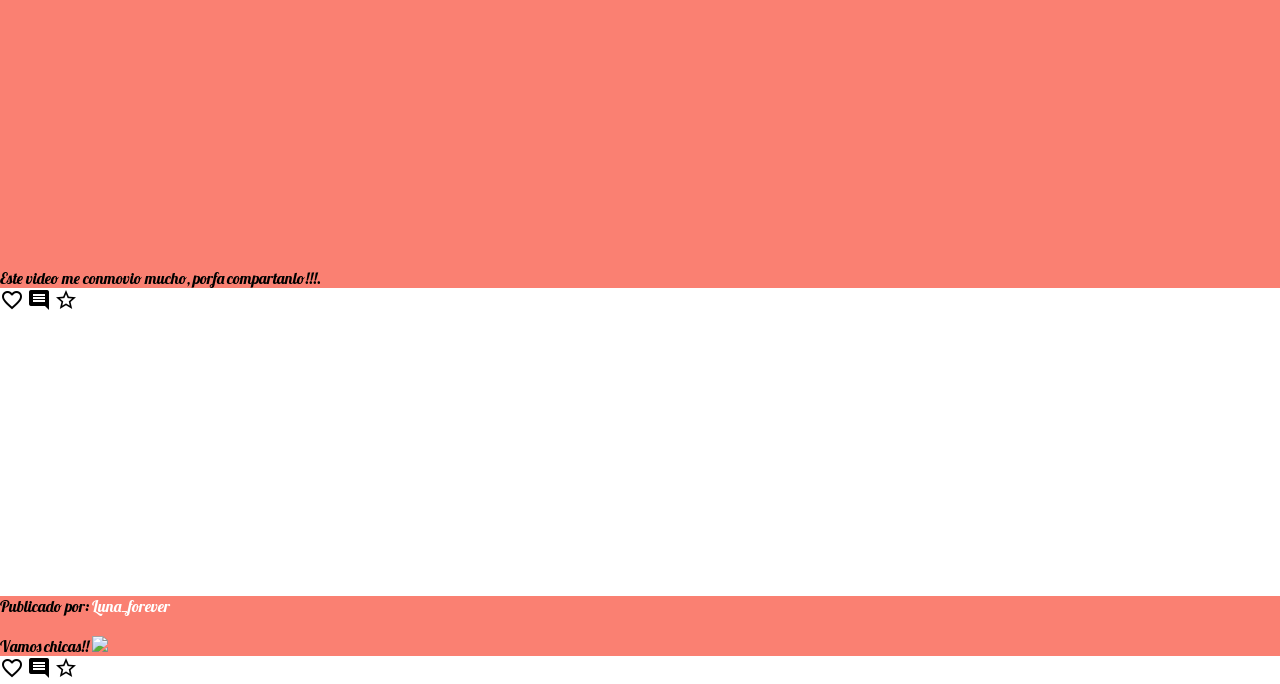
==== commit b6736dfa: "agregando dos archivos home1.html y home1.css" ====
--- a/views/home.html
+++ b/views/home.html
@@ -17,7 +17,7 @@
       <div class="container">
         <div class="row col s12 ">
           <div class=" div-frase left">
-            <a class="btn" href="perfil.html">Ver peril</a>
+            <!-- <a class="btn" href="perfil.html">Ver peril</a> -->
           </div>
           <div class="div-img right">
             <img class="photo-perfil" src="../assets/images/rosa.jpg" alt="">
@@ -222,7 +222,7 @@
     <section class="section-modal2" hidden>
       <div class="container container-modal">
         <div class="row row-modal">
-          <div class="header-modal ">
+          <div class="header-modal "> 
             <span class="right icon-close"><i class="material-icons">close</i></span>
             <h5>Publicaciones</h5>
             <br>
--- a/css/home.css
+++ b/css/home.css
@@ -96,6 +96,7 @@
   align-items: center;
   justify-content: center;
   flex-direction:column;
+
 }
 
 .row-modal{
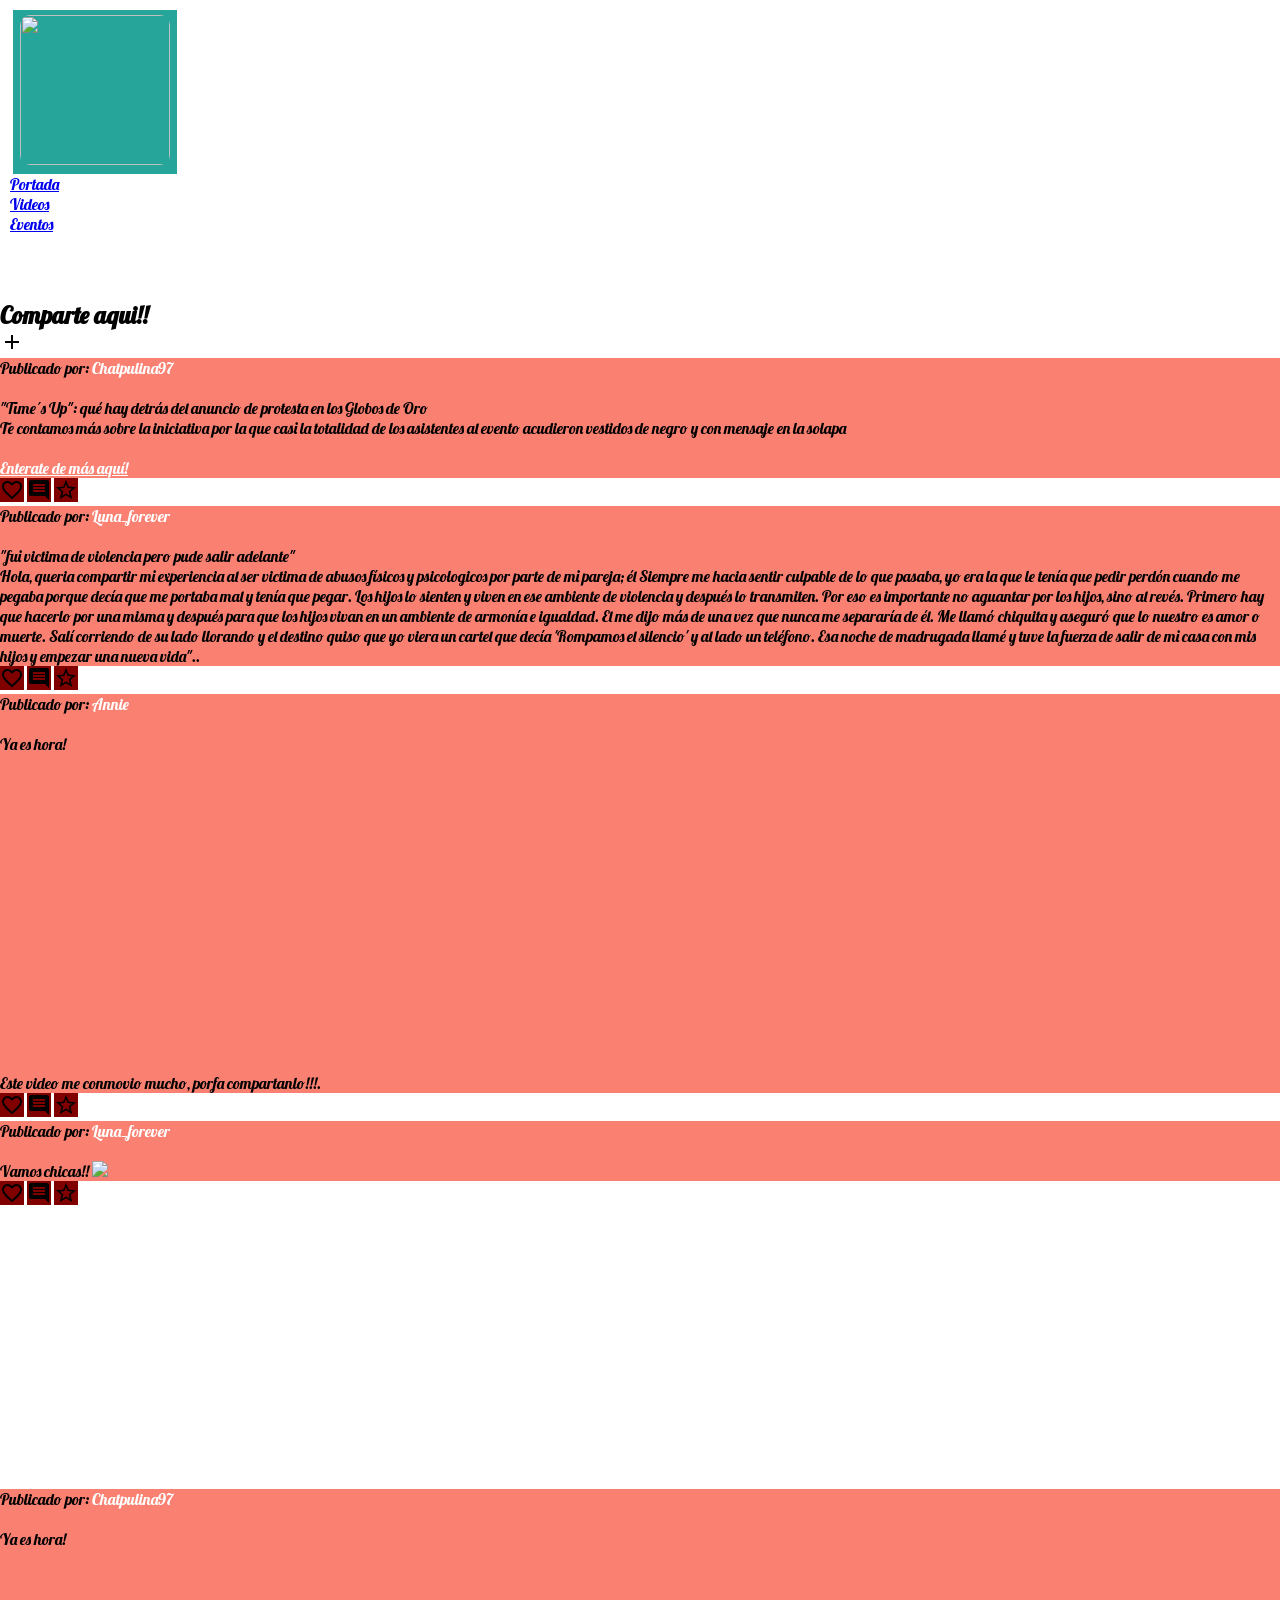
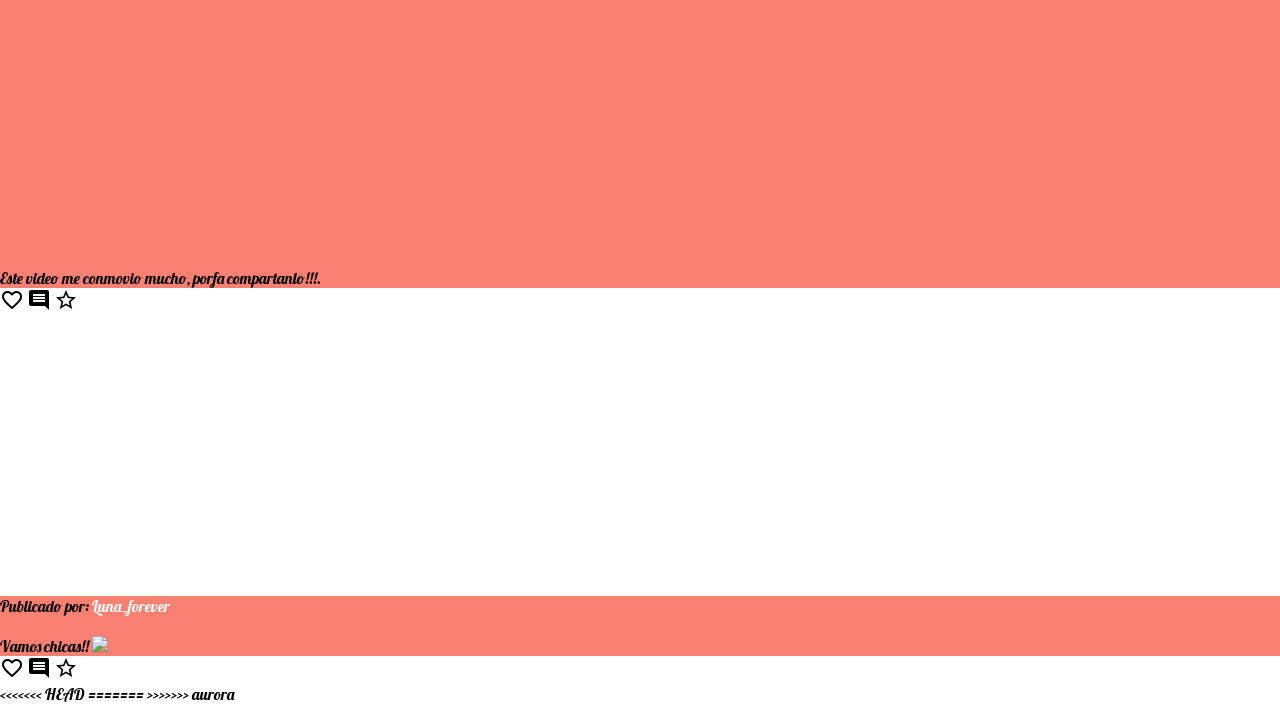
==== commit 5ed4b9c7: "enlazando cambios rama aurora" ====
--- a/views/home.html
+++ b/views/home.html
@@ -61,7 +61,22 @@
                 </div>
                 <p class="text"></p>
                 <br>
+<<<<<<< HEAD
+                <div class="card-content">
+                  <span class="title"></span>
+                    <img class="responsive-img img" src="">
+                  <div class="video-container video">
+                    <iframe width="560" height="315" src="" frameborder="0" allow="autoplay encrypted-media" allowfullscreen></iframe>
+                  </div>
+                  <p class="text"></p>
+                  <br>
+                  <a  class="link btn" href="" target="_blank">Enterate de más aquí!</a>
+                </div>
+=======
                 <a  class="link btn" href="" target="_blank">Enterate de más aquí!</a>
+>>>>>>> aurora
+              </div>
+              <div class="append-messages" hidden>hola
               </div>
             </div>
             <div class="div-icons style-div">
@@ -269,6 +284,10 @@
     <!-- enlazando archivos js -->
     <script src="../vendors/js/jquery-3.2.1.min.js"></script>
     <script src="../vendors/materialize/js/materialize.min.js"></script>
+<<<<<<< HEAD
+=======
+    <script src="https://ajax.googleapis.com/ajax/libs/jquery/2.2.4/jquery.min.js"></script>
+>>>>>>> aurora
     <script type="text/javascript" src="../js/moment.js"></script>    
     <script type="text/javascript" src="../js/home.js"></script>
   </body>
--- a/css/home.css
+++ b/css/home.css
@@ -49,8 +49,18 @@
 
 .nickName-style{
   font-family: 'Fascinate', cursive;
+<<<<<<< HEAD
   color : white;
   text-shadow: 2px 2px 2px black;
+=======
+<<<<<<< HEAD
+  color : #fff;
+  text-shadow:2px 2px 2px #000000;
+=======
+  color : white;
+  text-shadow: 2px 2px 2px black;
+>>>>>>> master
+>>>>>>> aurora
   font-size: 20px;
 }
 
@@ -148,3 +158,8 @@
 .button-modal{
   background: #ff4d4d;
 }
+
+/*  estilos de prueba */
+.append-messages{
+  background: #26a69a;
+}
